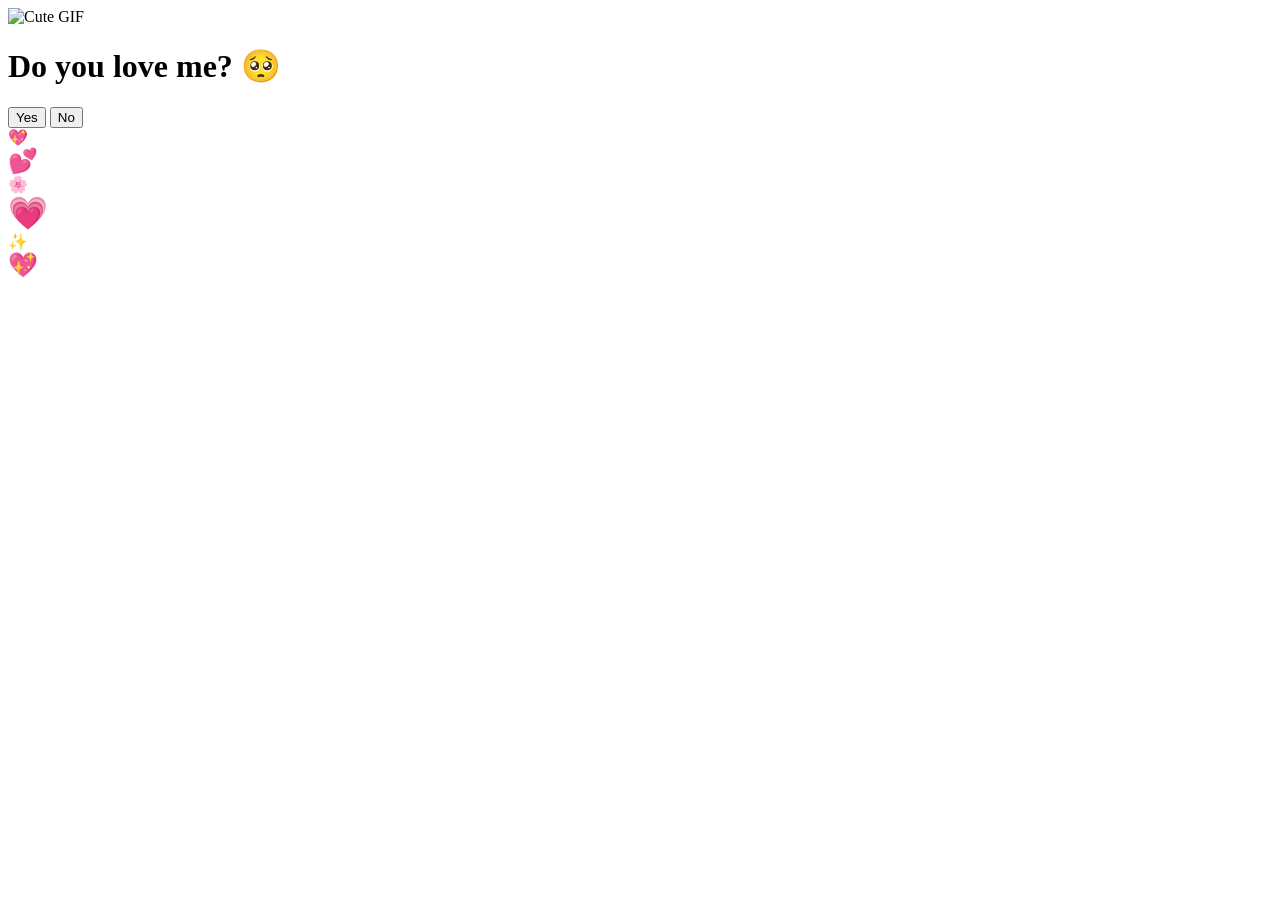
==== My-love/index.html @ 880785f4 "rename my love" ====
<!DOCTYPE html>
<html lang="en">

<head>
    <meta charset="UTF-8">
    <meta name="viewport" content="width=device-width, initial-scale=1.0">
    <title>Do you love me?</title>
</head>

<body>
    <div class="container">
        <img id="gif"
            src="https://media2.giphy.com/media/v1.Y2lkPTc5MGI3NjExdTgyaGlieHM2bTRoZWZ3eHN5enk4dDNweHNibzYzMHA1eHV4eHhwYyZlcD12MV9pbnRlcm5hbF9naWZfYnlfaWQmY3Q9cw/8vL92ykY64CurPrmEH/giphy.gif"
            alt="Cute GIF">
        <h1 id="question">Do you love me? 🥺</h1>

        <div class="btn-group">
            <button id="yes-btn">Yes</button>
            <button id="no-btn">No</button>
        </div>
    </div>
    <div class="hearts-background">
        <div class="heart" style="left: 10%; animation-delay: 0s;">💖</div>
        <div class="heart" style="left: 25%; animation-delay: 2s; font-size: 1.5rem;">💕</div>
        <div class="heart" style="left: 40%; animation-delay: 4s;">🌸</div>
        <div class="heart" style="left: 60%; animation-delay: 1s; font-size: 2rem;">💗</div>
        <div class="heart" style="left: 75%; animation-delay: 3s;">✨</div>
        <div class="heart" style="left: 88%; animation-delay: 5s; font-size: 1.5rem;">💖</div>
    </div>
    <script src="script.js"></script>
</body>

</html>
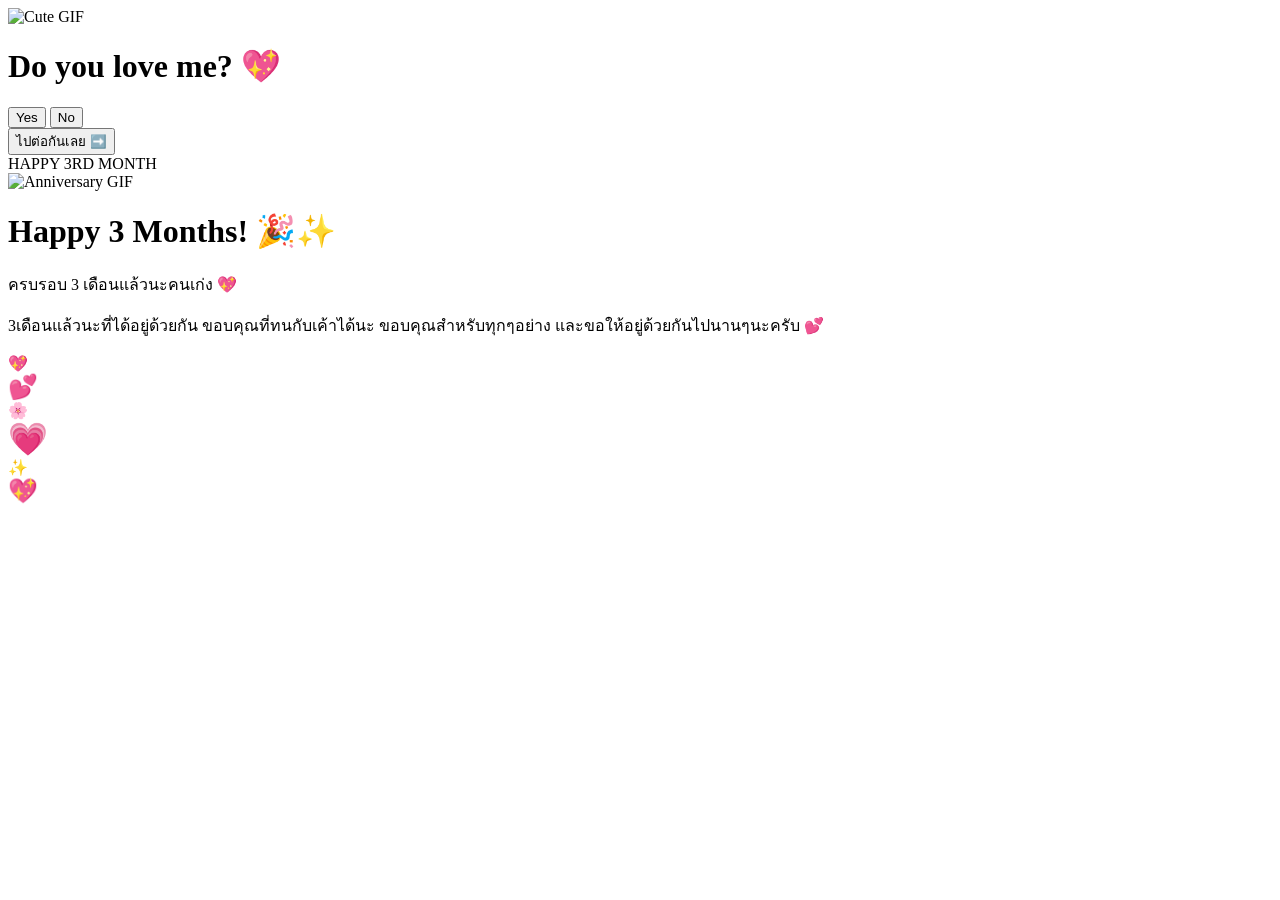
==== commit 2bfee049: "add next bottom" ====
--- a/My-love/index.html
+++ b/My-love/index.html
@@ -1,24 +1,52 @@
 <!DOCTYPE html>
-<html lang="en">
+<html lang="th">
 
 <head>
     <meta charset="UTF-8">
     <meta name="viewport" content="width=device-width, initial-scale=1.0">
     <title>Do you love me?</title>
+    <link rel="stylesheet" href="style.css">
+    <!-- เรียกใช้ Canvas Confetti สำหรับเอฟเฟกต์พลุกระดาษ -->
+    <script src="https://cdn.jsdelivr.net/npm/canvas-confetti@1.6.0/dist/confetti.browser.min.js"></script>
 </head>
 
 <body>
     <div class="container">
-        <img id="gif"
-            src="https://media2.giphy.com/media/v1.Y2lkPTc5MGI3NjExdTgyaGlieHM2bTRoZWZ3eHN5enk4dDNweHNibzYzMHA1eHV4eHhwYyZlcD12MV9pbnRlcm5hbF9naWZfYnlfaWQmY3Q9cw/8vL92ykY64CurPrmEH/giphy.gif"
-            alt="Cute GIF">
-        <h1 id="question">Do you love me? 🥺</h1>
+        <!-- หน้าที่ 1: คำถามถามรักไหม -->
+        <div id="page1">
+            <img id="gif"
+                src="https://media2.giphy.com/media/v1.Y2lkPTc5MGI3NjExdTgyaGlieHM2bTRoZWZ3eHN5enk4dDNweHNibzYzMHA1eHV4eHhwYyZlcD12MV9pbnRlcm5hbF9naWZfYnlfaWQmY3Q9cw/8vL92ykY64CurPrmEH/giphy.gif"
+                alt="Cute GIF">
 
-        <div class="btn-group">
-            <button id="yes-btn">Yes</button>
-            <button id="no-btn">No</button>
+            <h1 id="question">Do you love me? 💖</h1>
+            <!-- ปุ่ม Yes/No  -->
+            <div class="btn-group">
+                <button id="yes-btn">Yes</button>
+                <button id="no-btn">No</button>
+            </div>
+
+            <!-- ปุ่ม Next  -->
+            <button id="next-btn" class="hidden">ไปต่อกันเลย ➡️</button>
+        </div>
+        <!-- หน้าที่ 2: ฉลองครบรอบ -->
+        <div id="page2" class="hidden anniversary-page">
+
+            <div class="badge">HAPPY 3RD MONTH</div>
+
+            <img src="https://i.pinimg.com/originals/de/ff/b6/deffb6e9cd6d5ab290f3297693b67985.gif"
+                alt="Anniversary GIF">
+
+            <h1 class="gradient-text">Happy 3 Months! 🎉✨</h1>
+
+            <div class="message-box">
+                <p>ครบรอบ 3 เดือนแล้วนะคนเก่ง 💖</p>
+                <p>3เดือนแล้วนะที่ได้อยู่ด้วยกัน ขอบคุณที่ทนกับเค้าได้นะ ขอบคุณสำหรับทุกๆอย่าง
+                    และขอให้อยู่ด้วยกันไปนานๆนะครับ 💕</p>
+            </div>
         </div>
     </div>
+
+    <!-- แบ็กดร็อปหัวใจลอย -->
     <div class="hearts-background">
         <div class="heart" style="left: 10%; animation-delay: 0s;">💖</div>
         <div class="heart" style="left: 25%; animation-delay: 2s; font-size: 1.5rem;">💕</div>
@@ -27,6 +55,7 @@
         <div class="heart" style="left: 75%; animation-delay: 3s;">✨</div>
         <div class="heart" style="left: 88%; animation-delay: 5s; font-size: 1.5rem;">💖</div>
     </div>
+
     <script src="script.js"></script>
 </body>
 
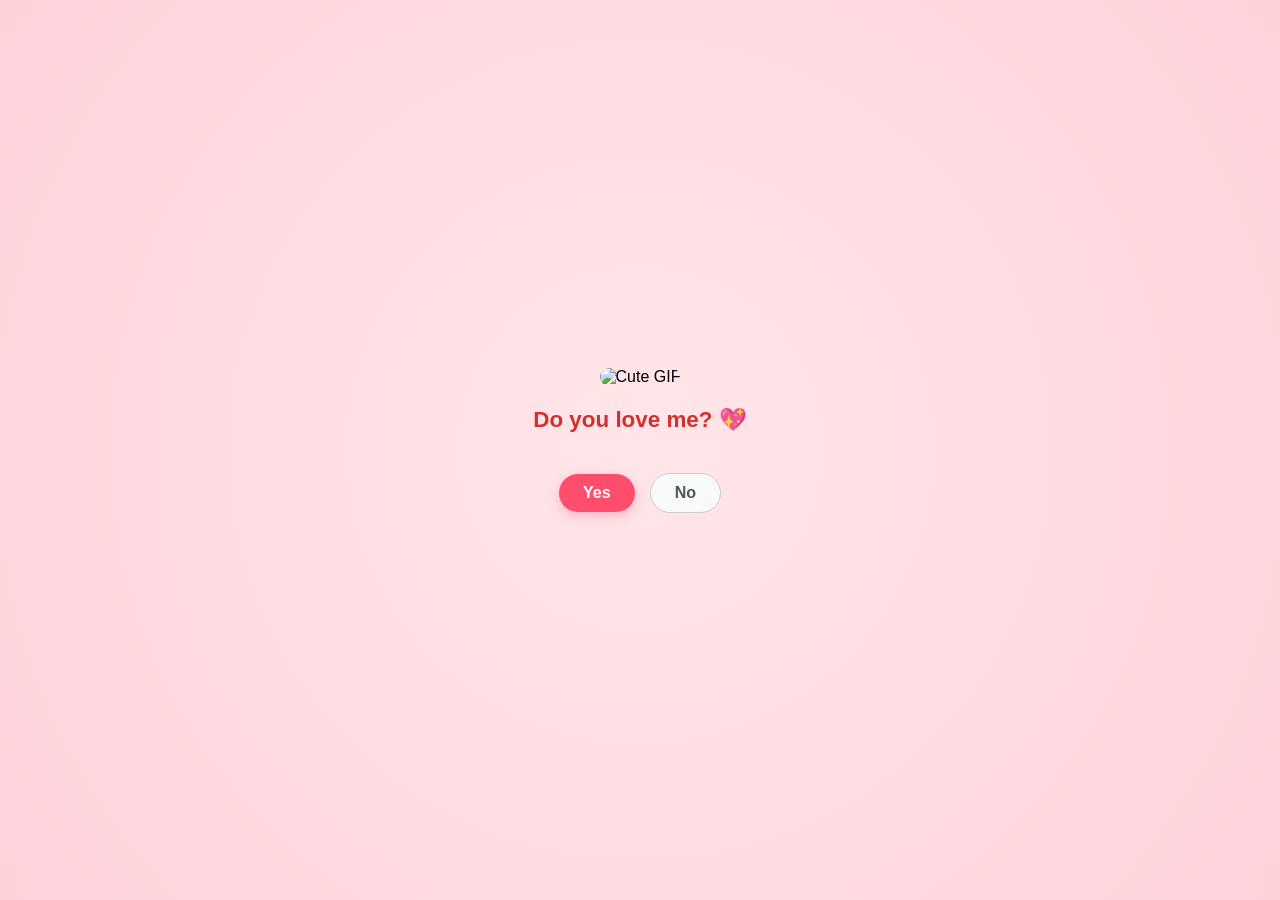
==== commit 61c27269: "update css" ====
--- a/My-love/index.html
+++ b/My-love/index.html
@@ -6,47 +6,26 @@
     <meta name="viewport" content="width=device-width, initial-scale=1.0">
     <title>Do you love me?</title>
     <link rel="stylesheet" href="style.css">
-    <!-- เรียกใช้ Canvas Confetti สำหรับเอฟเฟกต์พลุกระดาษ -->
+<!-- Include Canvas Confetti for confetti effects -->
     <script src="https://cdn.jsdelivr.net/npm/canvas-confetti@1.6.0/dist/confetti.browser.min.js"></script>
 </head>
 
 <body>
     <div class="container">
-        <!-- หน้าที่ 1: คำถามถามรักไหม -->
+        <!-- Section 1: "Do You Love Me?" -->
         <div id="page1">
             <img id="gif"
                 src="https://media2.giphy.com/media/v1.Y2lkPTc5MGI3NjExdTgyaGlieHM2bTRoZWZ3eHN5enk4dDNweHNibzYzMHA1eHV4eHhwYyZlcD12MV9pbnRlcm5hbF9naWZfYnlfaWQmY3Q9cw/8vL92ykY64CurPrmEH/giphy.gif"
                 alt="Cute GIF">
 
             <h1 id="question">Do you love me? 💖</h1>
-            <!-- ปุ่ม Yes/No  -->
+            <!-- Yes/No but  -->
             <div class="btn-group">
                 <button id="yes-btn">Yes</button>
                 <button id="no-btn">No</button>
             </div>
-
-            <!-- ปุ่ม Next  -->
-            <button id="next-btn" class="hidden">ไปต่อกันเลย ➡️</button>
         </div>
-        <!-- หน้าที่ 2: ฉลองครบรอบ -->
-        <div id="page2" class="hidden anniversary-page">
-
-            <div class="badge">HAPPY 3RD MONTH</div>
-
-            <img src="https://i.pinimg.com/originals/de/ff/b6/deffb6e9cd6d5ab290f3297693b67985.gif"
-                alt="Anniversary GIF">
-
-            <h1 class="gradient-text">Happy 3 Months! 🎉✨</h1>
-
-            <div class="message-box">
-                <p>ครบรอบ 3 เดือนแล้วนะคนเก่ง 💖</p>
-                <p>3เดือนแล้วนะที่ได้อยู่ด้วยกัน ขอบคุณที่ทนกับเค้าได้นะ ขอบคุณสำหรับทุกๆอย่าง
-                    และขอให้อยู่ด้วยกันไปนานๆนะครับ 💕</p>
-            </div>
-        </div>
-    </div>
-
-    <!-- แบ็กดร็อปหัวใจลอย -->
+    <!-- Floating Hearts Backdrop -->
     <div class="hearts-background">
         <div class="heart" style="left: 10%; animation-delay: 0s;">💖</div>
         <div class="heart" style="left: 25%; animation-delay: 2s; font-size: 1.5rem;">💕</div>
--- a/My-love/style.css
+++ b/My-love/style.css
@@ -0,0 +1,116 @@
+* {
+    margin: 0;
+    padding: 0;
+    box-sizing: border-box;
+}
+
+body {
+    display: flex;
+    justify-content: center;
+    align-items: center;
+    min-height: 100vh;
+    font-family: 'Segoe UI', Tahoma, Geneva, Verdana, sans-serif;
+    padding: 20px;
+    background: radial-gradient(circle at center, #ffe6e9 0%, #ffd2da 100%);
+    overflow: hidden;
+}
+
+.hidden {
+    display: none !important;
+}
+
+.hearts-background {
+    position: fixed;
+    top: 0;
+    left: 0;
+    width: 100%;
+    height: 100%;
+    pointer-events: none;
+    z-index: 0;
+}
+
+.heart {
+    position: absolute;
+    bottom: -50px;
+    font-size: 1.2rem;
+    opacity: 0.7;
+    animation: floatUp 7s infinite linear;
+}
+
+@keyframes floatUp {
+    0% {
+        transform: translateY(0) rotate(0deg);
+        opacity: 1;
+    }
+
+    100% {
+        transform: translateY(-105vh) rotate(360deg);
+        opacity: 0;
+    }
+}
+
+.container {
+    position: relative;
+    z-index: 10;
+    padding: 35px 25px;
+    border-radius: 25px;
+    text-align: center;
+    width: 90%;
+    max-width: 450px;
+    min-height: 380px;
+    display: flex;
+    flex-direction: column;
+    align-items: center;
+    justify-content: center;
+}
+
+.container img {
+    width: 200px;
+    height: 160px;
+    object-fit: cover;
+    margin-bottom: 20px;
+    border-radius: 12px;
+
+}
+
+h1 {
+    color: #d32f2f;
+    font-size: 1.4rem;
+    margin-bottom: 20px;
+}
+
+.btn-group {
+    display: flex;
+    justify-content: center;
+    align-items: center;
+    gap: 15px;
+    position: relative;
+    width: 100%;
+    min-height: 80px;
+    flex-wrap: wrap;
+}
+
+button {
+    padding: 10px 24px;
+    font-size: 1rem;
+    font-weight: bold;
+    border: none;
+    border-radius: 25px;
+    cursor: pointer;
+    transition: transform 0.2s ease, font-size 0.2s ease, left 0.15s ease, top 0.15s ease;
+    -webkit-tap-highlight-color: transparent;
+}
+
+#yes-btn {
+    background-color: #ff4d6d;
+    color: white;
+    box-shadow: 0 4px 12px rgba(255, 77, 109, 0.3);
+}
+
+#no-btn {
+    background-color: #f8f9fa;
+    color: #555;
+    border: 1px solid #ccc;
+    z-index: 10;
+}
+
